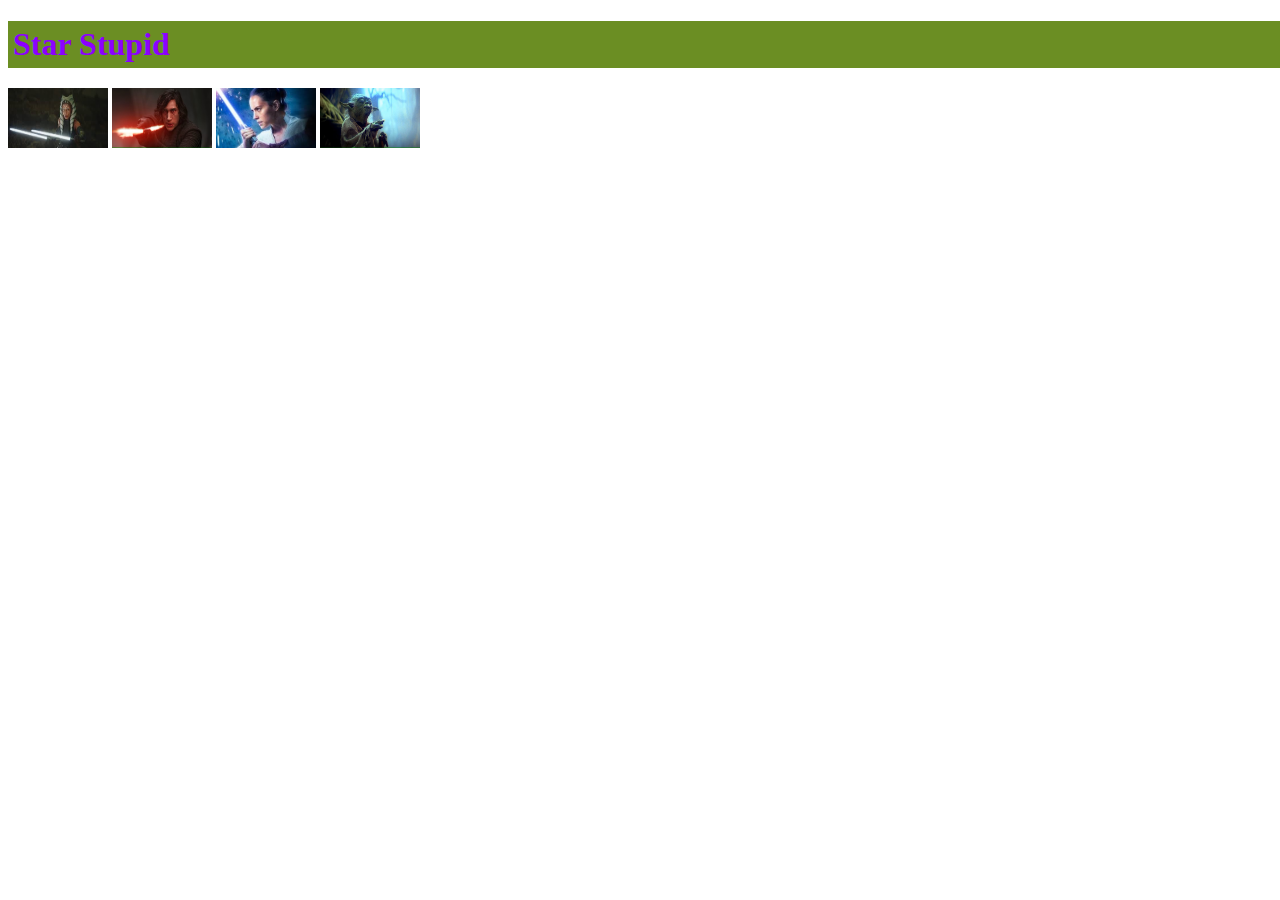
==== index.html @ 09250405 "Alignment" ====
<!DOCTYPE html>
<html lang="en">

<head>
    <meta charset="UTF-8">
    <meta name="viewport" content="width=device-width, initial-scale=1.0">
    <title>StarWars</title>
    
    <link rel="stylesheet" href="assets/css/style.css">
    <script type="text/javascript" src="https://cdnjs.cloudflare.com/ajax/libs/jquery/3.2.1/jquery.min.js"></script>
    <script type="text/javascript" src="assets/javascript/StarW.js"></script>    
</head>

<body>   
    <h1 id="title">Star Stupid</h1>                                                                                                                                                                                                                                                                                                                                                                                           

    <div>
        <img class="Ahsoka" src="assets/SWimages/Ahsoka-Tano.jpg" width="100" height="60">     
        <img class="Kylo Ren" src="assets/SWimages/ben-solo-kylo-ren.jpg"width="100" height="60">
        <img class="Rey" src="assets/SWimages/Rey.jpg"width="100" height="60">
        <img class="Yoda" src="assets/SWimages/Yoda.jpg"width="100" height="60">
    </div> 

    <script type="text/javascript" src="assets/javascript/game.js"></script>
</body>
</html>
<!-- When the game starts, 
the player will choose a character by clicking on the fighter's picture. 
The player will fight as that character for the rest of the game. -->
---- assets/css/style.css ----
body {
    background-image: url("../images/background_img.jpg");
    background-repeat: repeat;
}
  


#title {
    width: 250%;
    padding: 5px;
    margin-bottom: 20px;
    color:rgb(140, 0, 255);
    background-color: olivedrab ;
}
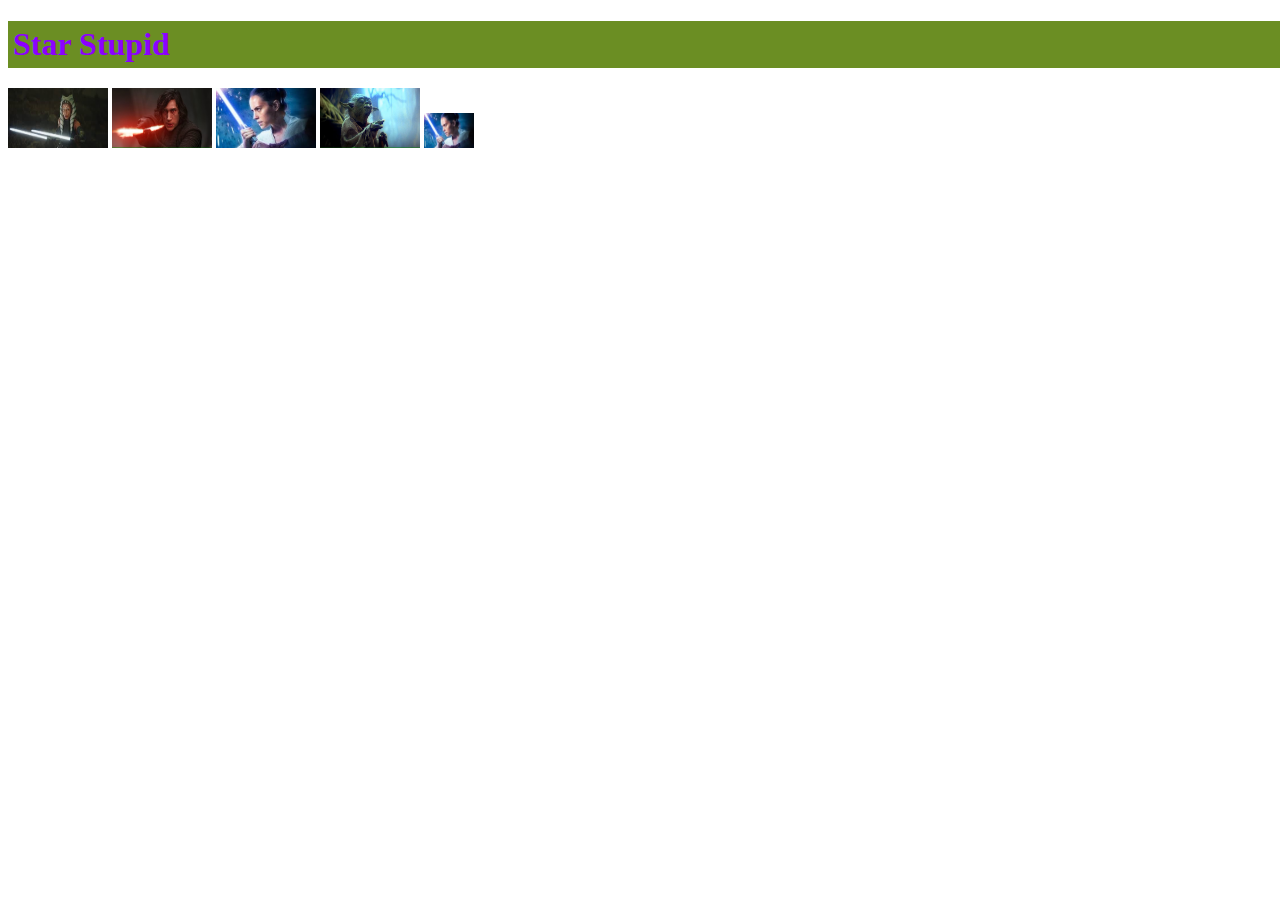
==== commit 76e8a20b: "Good Kudos!" ====
--- a/index.html
+++ b/index.html
@@ -4,24 +4,26 @@
 <head>
     <meta charset="UTF-8">
     <meta name="viewport" content="width=device-width, initial-scale=1.0">
+    
     <title>StarWars</title>
-    
     <link rel="stylesheet" href="assets/css/style.css">
     <script type="text/javascript" src="https://cdnjs.cloudflare.com/ajax/libs/jquery/3.2.1/jquery.min.js"></script>
-    <script type="text/javascript" src="assets/javascript/StarW.js"></script>    
 </head>
 
 <body>   
     <h1 id="title">Star Stupid</h1>                                                                                                                                                                                                                                                                                                                                                                                           
-
+    
     <div>
-        <img class="Ahsoka" src="assets/SWimages/Ahsoka-Tano.jpg" width="100" height="60">     
-        <img class="Kylo Ren" src="assets/SWimages/ben-solo-kylo-ren.jpg"width="100" height="60">
-        <img class="Rey" src="assets/SWimages/Rey.jpg"width="100" height="60">
-        <img class="Yoda" src="assets/SWimages/Yoda.jpg"width="100" height="60">
+        <img class="Ahsoka" src="assets/images/Ahsoka-Tano.jpg" width="100" height="60">     
+        <img class="Kylo Ren" src="assets/images/ben-solo-kylo-ren.jpg"width="100" height="60">
+        <img class="Rey" src="assets/images/Rey.jpg"width="100" height="60">
+        <img class="Yoda" src="assets/images/Yoda.jpg"width="100" height="60">
+        
+        <img class="blue" src="assets/images/Rey.jpg" width="50" height="35"> 
     </div> 
 
-    <script type="text/javascript" src="assets/javascript/game.js"></script>
+    <script type="text/javascript" src="assets/javascript/StarW.js"></script>
+        
 </body>
 </html>
 <!-- When the game starts, 
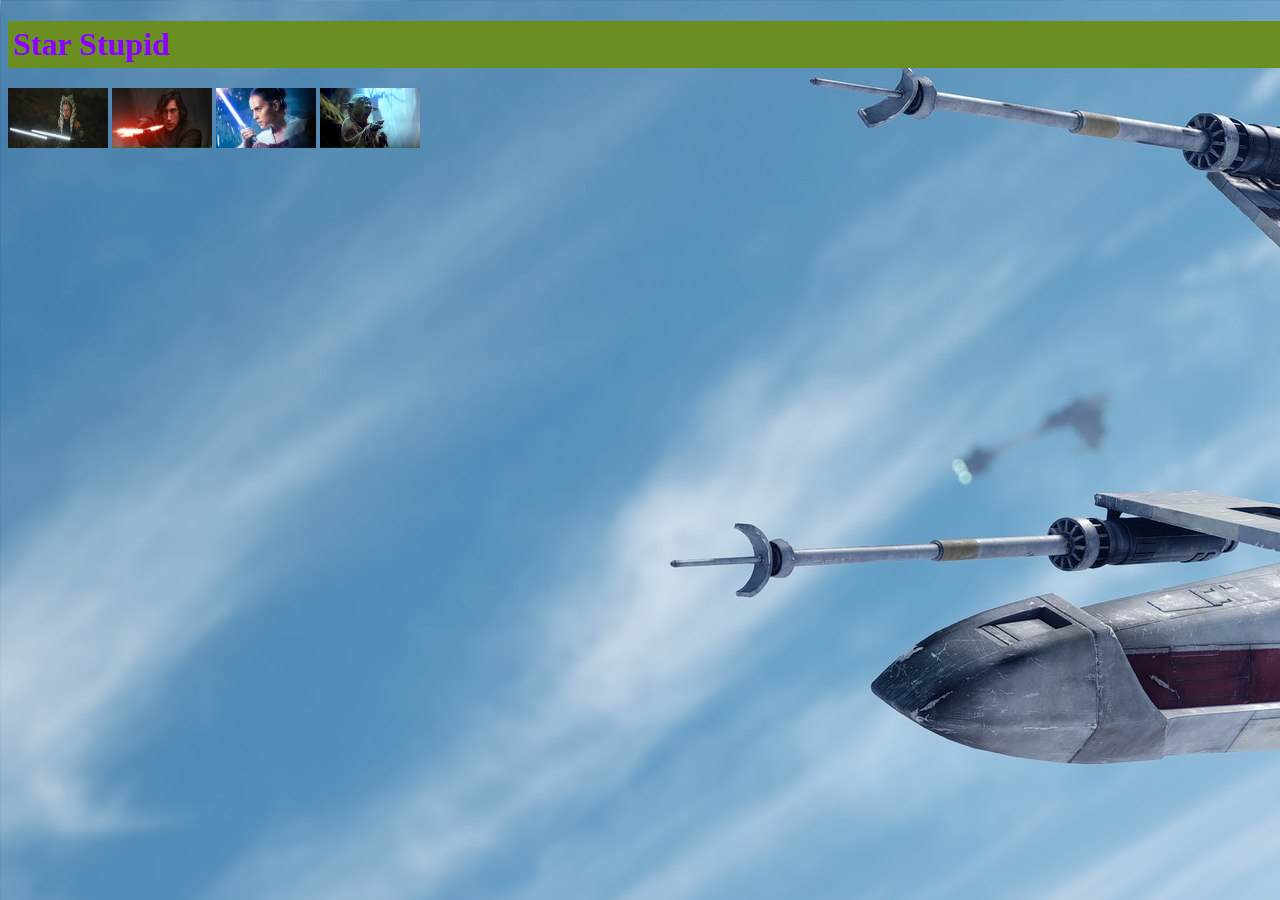
==== commit a771aa05: "Shuldvebinsimple" ====
--- a/index.html
+++ b/index.html
@@ -19,13 +19,10 @@
         <img class="Rey" src="assets/images/Rey.jpg"width="100" height="60">
         <img class="Yoda" src="assets/images/Yoda.jpg"width="100" height="60">
         
-        <img class="blue" src="assets/images/Rey.jpg" width="50" height="35"> 
     </div> 
 
     <script type="text/javascript" src="assets/javascript/StarW.js"></script>
-        
+
 </body>
 </html>
-<!-- When the game starts, 
-the player will choose a character by clicking on the fighter's picture. 
-The player will fight as that character for the rest of the game. -->
+
--- a/assets/css/style.css
+++ b/assets/css/style.css
@@ -1,6 +1,7 @@
 body {
-    background-image: url("../images/background_img.jpg");
-    background-repeat: repeat;
+
+    background-image: url("../images/star_wars_xwing.jpg");
+    background-repeat: no-repeat;
 }
   
 
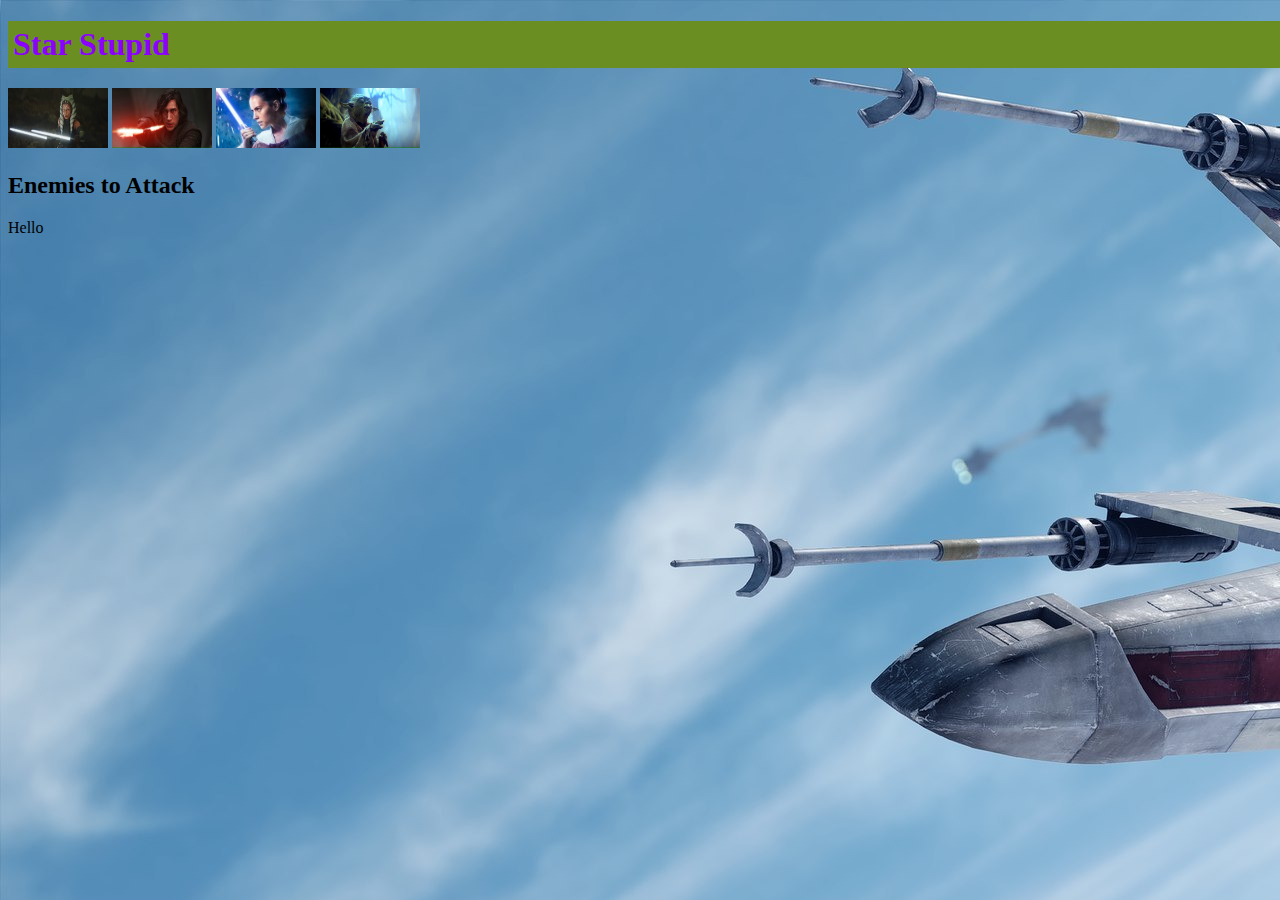
==== commit 2d8f098e: "11.2.23 for Kids" ====
--- a/index.html
+++ b/index.html
@@ -12,15 +12,17 @@
 
 <body>   
     <h1 id="title">Star Stupid</h1>                                                                                                                                                                                                                                                                                                                                                                                           
-    
     <div>
-        <img class="Ahsoka" src="assets/images/Ahsoka-Tano.jpg" width="100" height="60">     
-        <img class="Kylo Ren" src="assets/images/ben-solo-kylo-ren.jpg"width="100" height="60">
+        <img id="Ahsoka" src="assets/images/Ahsoka-Tano.jpg" width="100" height="60">
+        <img class="Kylo-Ren" src="assets/images/ben-solo-kylo-ren.jpg"width="100" height="60">
         <img class="Rey" src="assets/images/Rey.jpg"width="100" height="60">
         <img class="Yoda" src="assets/images/Yoda.jpg"width="100" height="60">
-        
     </div> 
 
+    <h2 id="tittle 2">Enemies to Attack</h2>
+    <h3 id="heading3"></h3>
+    <div>Hello</div>
+    
     <script type="text/javascript" src="assets/javascript/StarW.js"></script>
 
 </body>
--- a/assets/css/style.css
+++ b/assets/css/style.css
@@ -13,3 +13,11 @@
     color:rgb(140, 0, 255);
     background-color: olivedrab ;
 }
+
+#title2 {
+    width: 250%;
+    padding: 5px;
+    margin-bottom: 20px;
+    color:rgb(140, 0, 255);
+    background-color: olivedrab ;
+}
